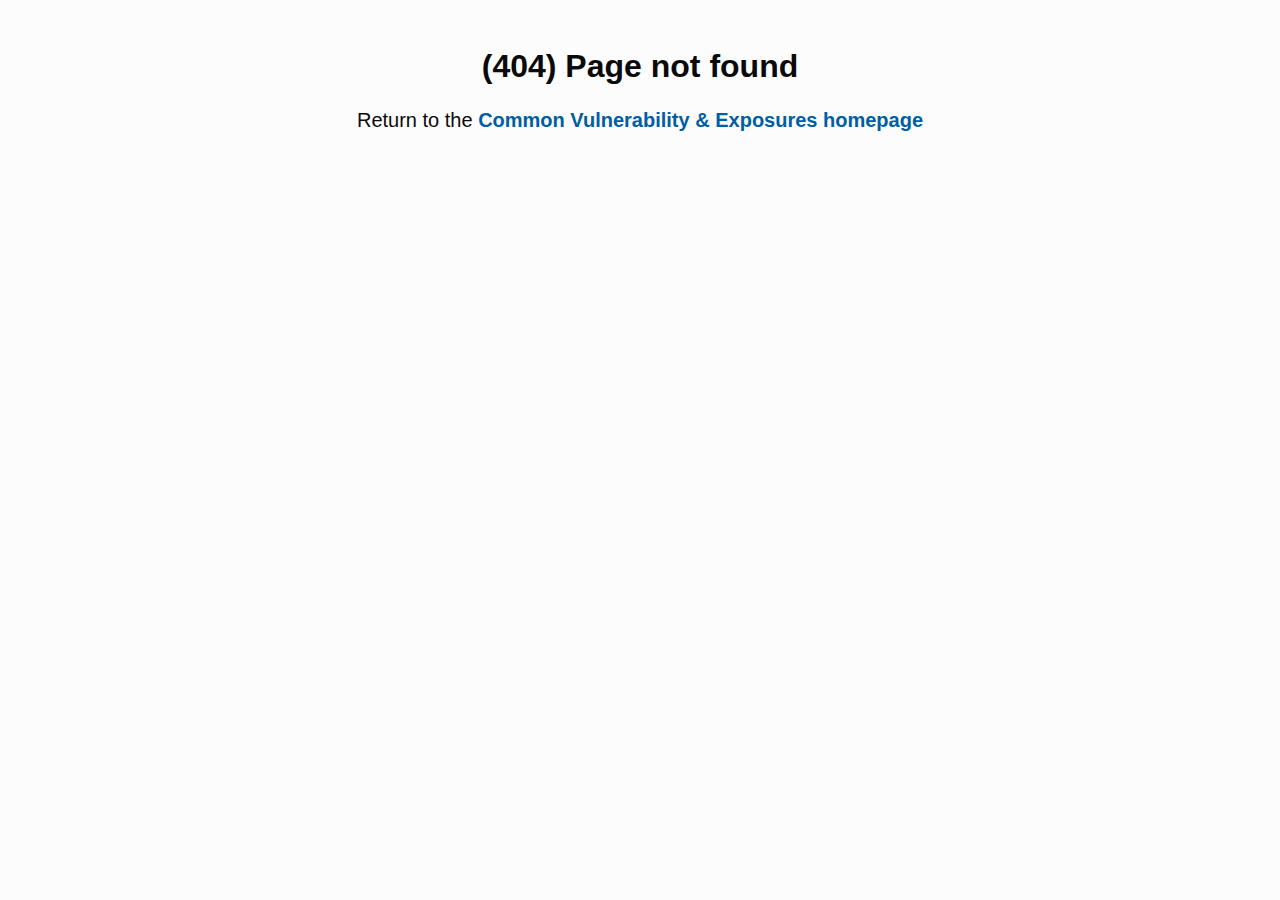
==== index.html @ e38b3180 "dist plus 404 no other changes" ====
<!DOCTYPE html><html lang=en><head><meta charset=utf-8><meta http-equiv=X-UA-Compatible content="IE=edge"><meta name=viewport content="width=device-width,initial-scale=1"><link rel=icon href=/cvePurpleVFavicon.svg><title>cve-website</title><link href=/css/app.54e08d56.css rel=preload as=style><link href=/js/app.bf25c8d5.js rel=preload as=script><link href=/js/chunk-vendors.d4da1164.js rel=preload as=script><link href=/css/app.54e08d56.css rel=stylesheet></head><body><noscript><strong>We're sorry but cve-website doesn't work properly without JavaScript enabled. Please enable it to continue.</strong></noscript><div id=app></div><script src=/js/chunk-vendors.d4da1164.js></script><script src=/js/app.bf25c8d5.js></script></body></html>
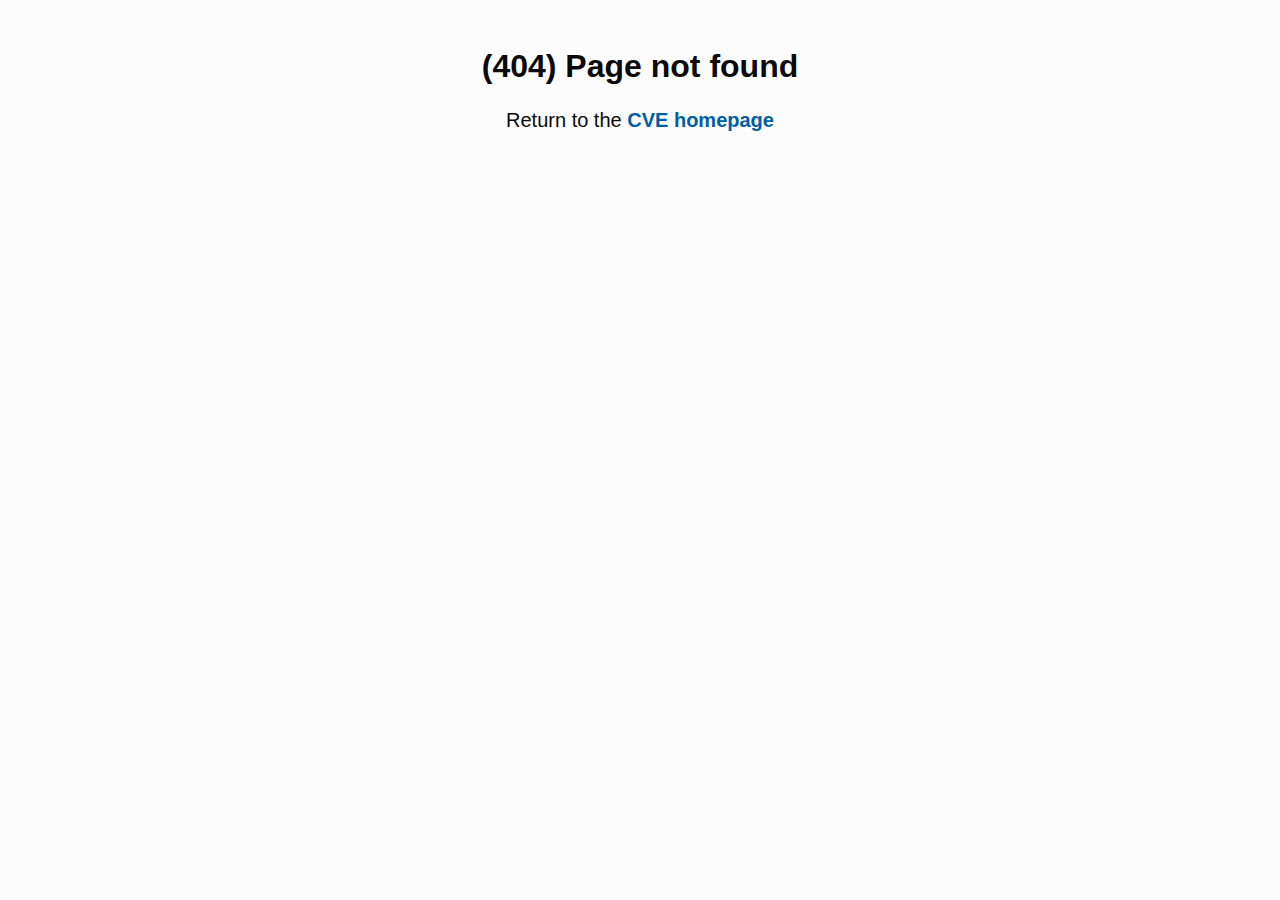
==== commit 4ea18405: "updated website distribution with latest changes in dev" ====
--- a/index.html
+++ b/index.html
@@ -1 +1 @@
-<!DOCTYPE html><html lang=en><head><meta charset=utf-8><meta http-equiv=X-UA-Compatible content="IE=edge"><meta name=viewport content="width=device-width,initial-scale=1"><link rel=icon href=/cvePurpleVFavicon.svg><title>cve-website</title><link href=/css/app.54e08d56.css rel=preload as=style><link href=/js/app.bf25c8d5.js rel=preload as=script><link href=/js/chunk-vendors.d4da1164.js rel=preload as=script><link href=/css/app.54e08d56.css rel=stylesheet></head><body><noscript><strong>We're sorry but cve-website doesn't work properly without JavaScript enabled. Please enable it to continue.</strong></noscript><div id=app></div><script src=/js/chunk-vendors.d4da1164.js></script><script src=/js/app.bf25c8d5.js></script></body></html>+<!DOCTYPE html><html lang=en><head><meta charset=utf-8><meta http-equiv=X-UA-Compatible content="IE=edge"><meta name=viewport content="width=device-width,initial-scale=1"><link rel=icon href=/cvePurpleVFavicon.svg><title>cve-website</title><link href=/css/app.4b333724.css rel=preload as=style><link href=/js/app.6cb96360.js rel=preload as=script><link href=/js/chunk-vendors.d4da1164.js rel=preload as=script><link href=/css/app.4b333724.css rel=stylesheet></head><body><noscript><strong>We're sorry but cve-website doesn't work properly without JavaScript enabled. Please enable it to continue.</strong></noscript><div id=app></div><script src=/js/chunk-vendors.d4da1164.js></script><script src=/js/app.6cb96360.js></script></body></html>